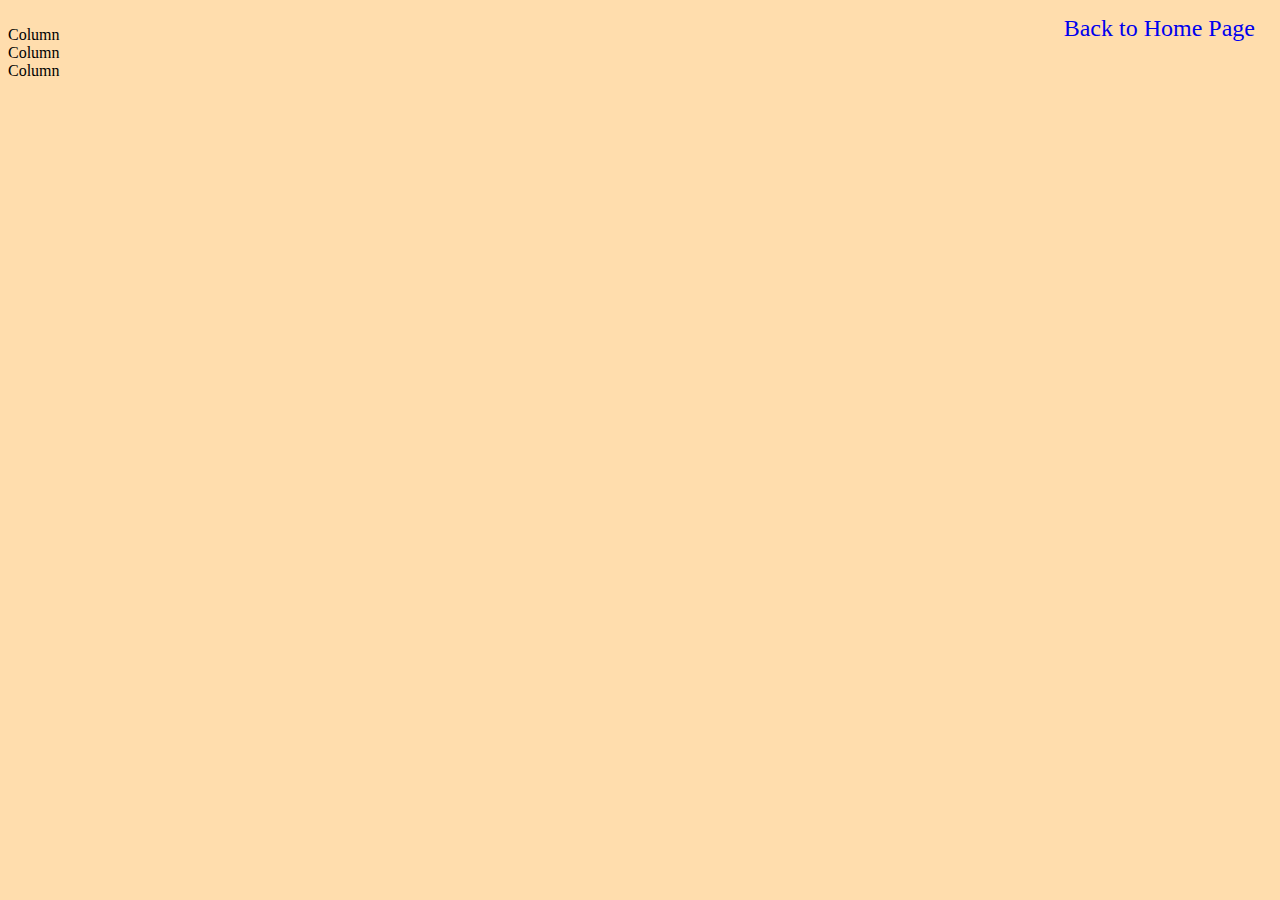
==== view.html @ 07d194fc "Started work on view page" ====
<!DOCTYPE html>
<html lang="en">
  <head>
    <meta charset="UTF-8" />
    <meta http-equiv="X-UA-Compatible" content="IE=edge" />
    <meta name="viewport" content="width=device-width, initial-scale=1.0" />
    <title>View</title>
    <link
      href="https://cdn.jsdelivr.net/npm/bootstrap@5.1.3/dist/css/bootstrap.min.css"
      rel="stylesheet"
      integrity="sha384-1BmE4kWBq78iYhFldvKuhfTAU6auU8tT94WrHftjDbrCEXSU1oBoqyl2QvZ6jIW3"
      crossorigin="anonymous"
    />
    <link rel="stylesheet" href="signup.css" />
    <link rel="preconnect" href="https://fonts.googleapis.com" />
    <link rel="preconnect" href="https://fonts.gstatic.com" crossorigin />
    <link
      href="https://fonts.googleapis.com/css2?family=Nanum+Gothic&family=Titillium+Web:wght@200&display=swap"
      rel="stylesheet"
    />
  </head>
  <body>
    <div class="links">
      <a href="index.html" style="font-size: 150%; text-decoration-line: none">
        Back to Home Page
      </a>
    </div>
    <br />
    <div class="container">
      <div class="row">
        <div class="col">Column</div>
        <div class="col">Column</div>
        <div class="col">Column</div>
      </div>
    </div>
  </body>
</html>
---- signup.css ----
body {
  background-image: url("Background.jpg");
  background-repeat: no-repeat;
  background-size: 100%;
  background-color: #ffddad;
  /*font-family: 'Nanum Gothic', sans-serif;*/
}
.links {
  /*background-color: rgb(15, 15, 15);
    border-radius: 5px;*/
  padding-top: 7px;
  padding-bottom: 7px;
  padding-left: 17px;
  padding-right: 17px;
  float: right;
}
/* a {
  color: rgb(230, 104, 42);
  font-family: "Titillium Web", sans-serif;
  font-size: 20px;
} */

.form {
  margin: 4% 35%;
  background-color: rgba(244, 234, 227, 0.7);
  border-radius: 15px;
  padding: 2%;
}

.title {
  display: flex;
  justify-content: center;
  font-size: 250%;
  margin-top: -25px;
}

.foot {
  display: flex;
  justify-content: center;
  font-size: 20px;
  margin-bottom: -10px;
}
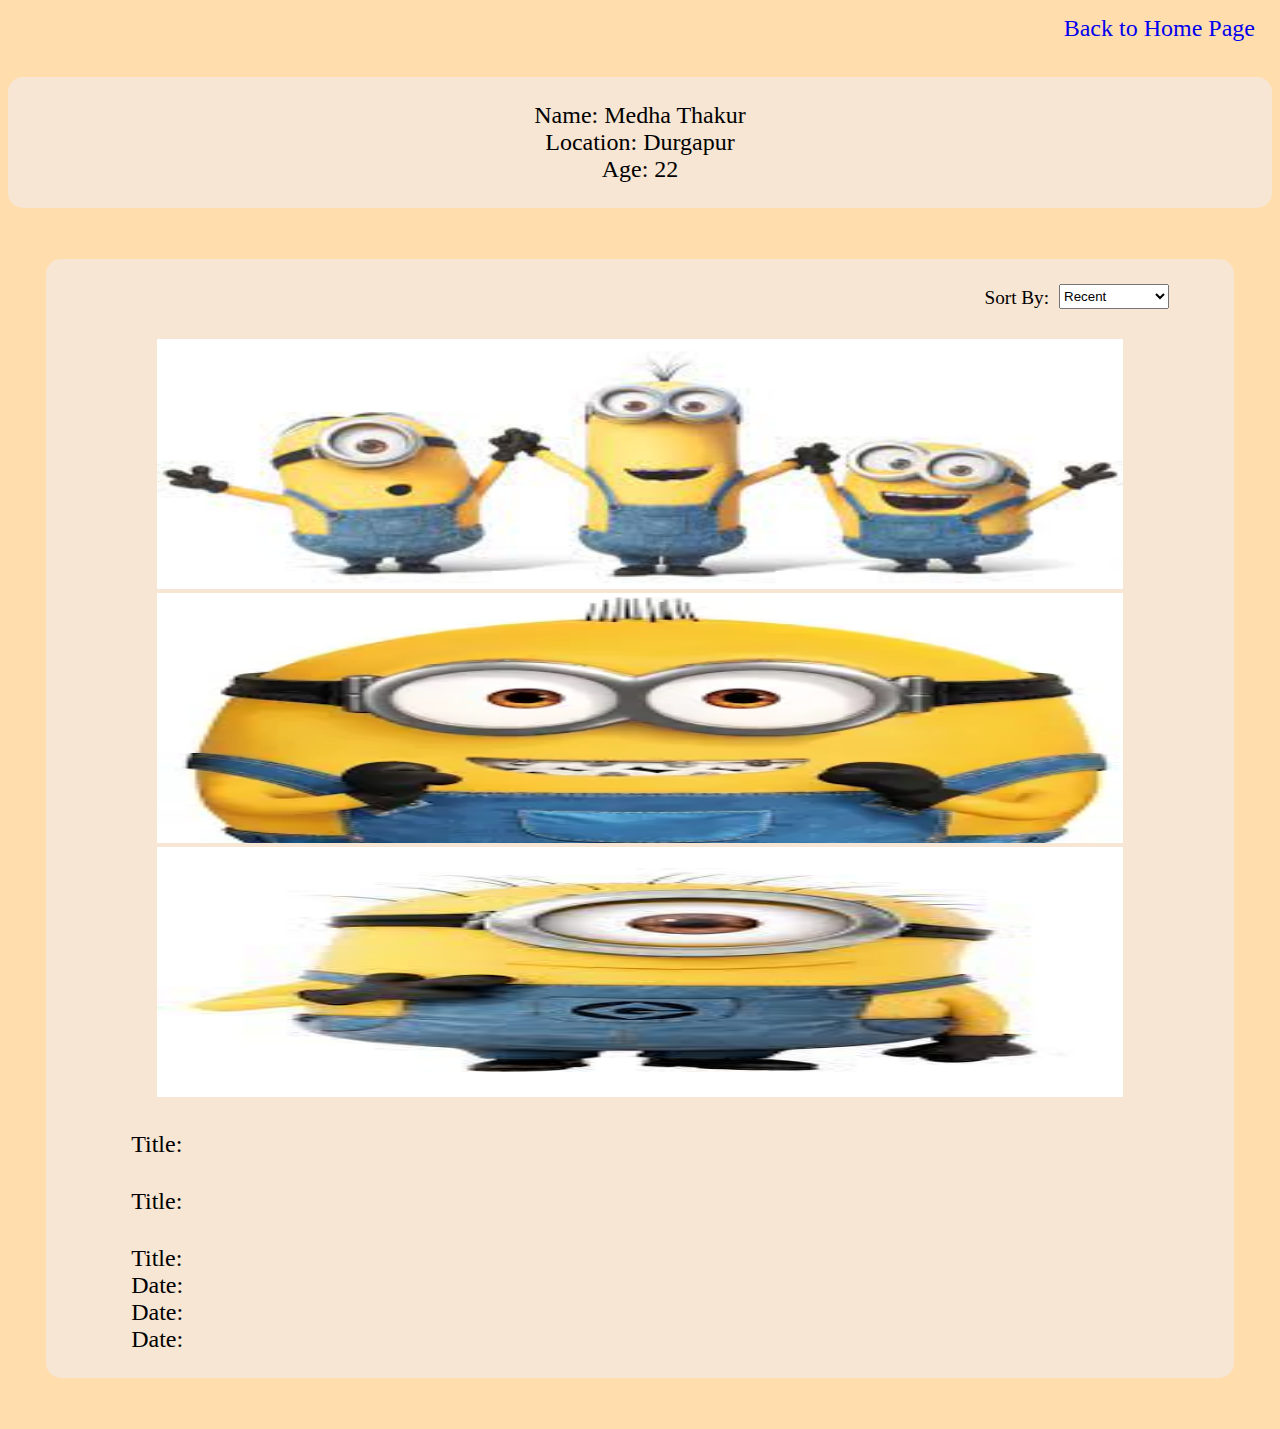
==== commit 18c7b207: "Implemented view page UI" ====
--- a/view.html
+++ b/view.html
@@ -11,7 +11,7 @@
       integrity="sha384-1BmE4kWBq78iYhFldvKuhfTAU6auU8tT94WrHftjDbrCEXSU1oBoqyl2QvZ6jIW3"
       crossorigin="anonymous"
     />
-    <link rel="stylesheet" href="signup.css" />
+    <link rel="stylesheet" href="view.css" />
     <link rel="preconnect" href="https://fonts.googleapis.com" />
     <link rel="preconnect" href="https://fonts.gstatic.com" crossorigin />
     <link
@@ -21,16 +21,47 @@
   </head>
   <body>
     <div class="links">
-      <a href="index.html" style="font-size: 150%; text-decoration-line: none">
-        Back to Home Page
-      </a>
+      <a href="index.html"> Back to Home Page </a>
     </div>
     <br />
-    <div class="container">
+    <div class="container description">
       <div class="row">
-        <div class="col">Column</div>
-        <div class="col">Column</div>
-        <div class="col">Column</div>
+        <div class="col col-text-size">Name: Medha Thakur</div>
+        <div class="col col-text-size">Location: Durgapur</div>
+        <div class="col col-text-size">Age: 22</div>
+      </div>
+    </div>
+
+    <div class="description" style="width: 90%">
+      <div class="select">
+        <span class="select-text">Sort By:</span>
+        <select class="form-select" style="width: 10%;">
+          <option selected>Recent</option>
+          <option>Oldest</option>
+        </select>
+      </div>
+      <div class="row">
+        <div class="col">
+          <img src="images/minion1.jpeg" class="img-fluid image" alt="image1" />
+        </div>
+        <div class="col">
+          <img src="images/minion2.jpeg" class="img-fluid image" alt="image2" />
+        </div>
+        <div class="col">
+          <img src="images/minion3.jpeg" class="img-fluid image" alt="image3" />
+        </div>
+      </div>
+
+      <div class="row">
+        <div class="col col-text-size col-title">Title:</div>
+        <div class="col col-text-size col-title">Title:</div>
+        <div class="col col-text-size col-title">Title:</div>
+      </div>
+
+      <div class="row">
+        <div class="col col-text-size col-date">Date:</div>
+        <div class="col col-text-size col-date">Date:</div>
+        <div class="col col-text-size col-date">Date:</div>
       </div>
     </div>
   </body>
--- a/view.css
+++ b/view.css
@@ -0,0 +1,60 @@
+body {
+  background-image: url("Background.jpg");
+  background-repeat: no-repeat;
+  background-size: 100%;
+  background-color: #ffddad;
+}
+
+.links {
+  /*background-color: rgb(15, 15, 15);
+      border-radius: 5px;*/
+  padding-top: 7px;
+  padding-bottom: 7px;
+  padding-left: 17px;
+  padding-right: 17px;
+  float: right;
+}
+
+a {
+  font-size: 150%;
+  text-decoration-line: none;
+}
+
+.description {
+  margin: 4% auto;
+  text-align: center;
+  background-color: rgba(244, 234, 227, 0.7);
+  border-radius: 15px;
+  padding: 2%;
+}
+
+.col-text-size {
+  font-size: 150%;
+}
+
+.col-title {
+  margin: 30px 0 0 60px;
+  text-align: left;
+}
+
+.col-date {
+  margin-left: 60px;
+  text-align: left;
+}
+
+.image {
+  width: 85%;
+  height: 250px;
+}
+
+.select {
+  display: flex;
+  justify-content: end;
+  margin: 0 40px 30px 0;
+}
+
+.select-text {
+  font-size: 120%;
+  padding-top: 3px;
+  padding-right: 10px;
+}
